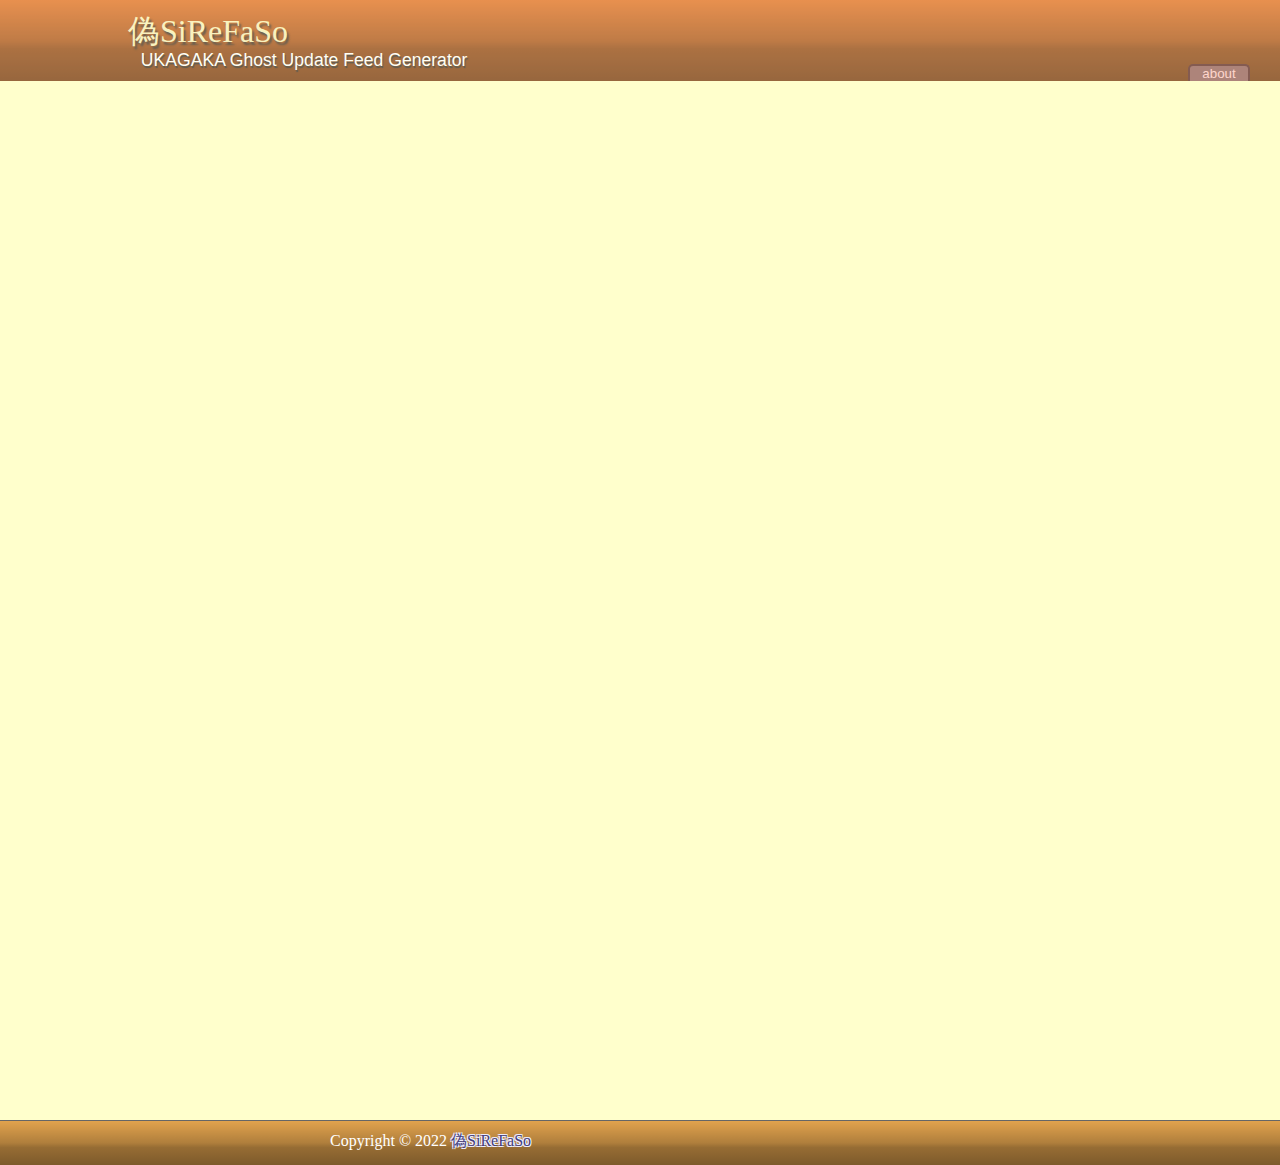
==== index.html @ bbfde401 "rss2" ====
<!DOCTYPE html>
<html lang="ja">
<head>
<meta charset="utf-8" />
<meta name="viewport" content="width=device-width" />
<title>偽SiReFaSo</title>
<link rel="stylesheet" href="./media/css/common.css" media="screen and (min-width: 481px)" />
<link rel="stylesheet" href="./media/css/smartphone.css" media="only screen and (max-width: 480px)" />
<link rel="help" href="./about.html" />
<link rel="alternate" type="application/rss+xml" href="./rss2.xml" />
<script src="./update.php" defer="defer"></script>
</head>
<body>
	<header id="header">
		<div id="title-area">
			<h1 id="title"><a href="./">偽SiReFaSo</a></h1>
			<h2 id="subtitle">UKAGAKA Ghost Update Feed Generator</h2>
		</div>
		<section id="menu-area">
			<h2>navigation</h2>
			<nav class="category">
				<h3>categories</h3>
				<ul>
					<li class="about"><a href="./about.html">about</a></li>
				</ul>
			</nav>
		</section>
	</header>
	<section id="content" class="hfeed">
		<h2 class="entries-caption">entries</h2>
	</section>
	<footer id="footer">
		<p id="copyright"><small>Copyright &#169; 2022 <a href="./">偽SiReFaSo</a></small></p>
	</footer>
</body>
</html>
---- media/css/common.css ----
@charset "utf-8";

/**
 * reset css
 * @see http://www.hamashun.me/archives/682353.html
 */
html, body, div, h1, h2, h3, p, ul, li, dl, dt, dd, form, label, span, a, img, script, small,
section, article, footer, header, nav, time {
	margin: 0;
	padding: 0;
	font-size: 100%;
}
section, article, footer, header, nav {
	display: block;
}
li {
	list-style-type: none;
}
a img {
	border: none;
}
img {
	vertical-align: bottom;
}
/**
 * main css
 */
body {
	color: #333;
	background-color: #ffc;
	background-image: url("../img/bg.gif");
	background-attachment: fixed;
}
body, input {
	font-family:"ヒラギノ角ゴ Pro W3","Hiragino Kaku Gothic Pro","メイリオ",Meiryo,"ＭＳ Ｐゴシック","MS PGothic",sans-serif;
}
#header {
	position: fixed;
	top: 0px;
	left: 0px;
	width: 100%;
	padding: 10px 0 0 10%;
	background-color: #FC8235;
	background-image: linear-gradient(to bottom, rgba(0,0,0,0.1), rgba(0,0,0,0.3) 50%, rgba(0,0,0,0.4) 60%, rgba(0,0,0,0.5));
	opacity: 0.8;
}
#header #title {
	font-size: 200%;
	font-weight: normal;
	font-family: Impact,Chicago,"Comic Sans MS","平成明朝","ＭＳ Ｐ明朝",serif;
	text-shadow: 2px 3px 2px #333;
}
#header #title a {
	color: #ffc;
	opacity: 0.9;
	text-decoration: none;
}
#header #title a:hover {
	opacity: 1;
	text-shadow: 2px 3px 2px #639;
}
#header #title-area > #subtitle {
	position: absolute;
	left: 10%;
	bottom: 10px;
}
#header #subtitle {
	color: #fff;
	font-size: 110%;
	font-weight: normal;
	font-family: Arial,Helvetica,sans-serif;
	text-shadow: 1px 2px 1px #333;
}
#header #menu-area {
	float: right;
	margin-right: 10%;
	padding-right: 30px;
}
#header #menu-area h2, #header #menu-area h3 {
	display: none;
}
#header #menu-area li {
	float: left;
}
#header #menu-area .category {
	margin-top: 10px;
}
#header #menu-area .category li {
	width: 54px;
	text-align: center;
	margin-left: 1px;
	padding: 0 2px;
	background-color: #966;
	border: 2px solid #633;
	border-bottom-style: none;
	border-top-left-radius: 5px;
	border-top-right-radius: 5px;
}
#header #menu-area .category li.selected {
	background-color: #fff;
	border-color: #c66;
}
#header #menu-area .category li a {
	font-size: smaller;
	display: block;
	color: #fcc;
	text-decoration: none;
}
#header #menu-area .category li.selected a {
	color: #633;
}
#header #menu-area .category li a:hover {
	text-decoration: underline;
}
:root *> #header #menu-area .category li:hover {
	position: relative;
	top: -2px;
	margin-bottom: -2px;
}
:root *> #header #menu-area .category li:hover a {
	padding-bottom: 2px;
}
#header #menu-area .apps {
	position: absolute;
	top: 10px;
	right: 0px;
	margin-right: 50%;
}
#header #menu-area .apps img {
	transition: all 0.2s ease-in-out;
}
#header #menu-area .apps img:hover {
	transform: rotate(10deg) scale(1.1);
}
#header #menu-area .apps li a {
	text-decoration: none;
	color: #fff;
	float: left;
	width: 48px;
}
#header #menu-area .apps li a:after {
	background-color: #333;
	opacity: 0.7;
	width: 200px;
	margin-left: -76px;
	padding: 0 3px;
	border-radius: 5px;
	text-align: center;
	display: none;
}
#header #menu-area .apps li a:hover:after {
	display: block;
}
#header #menu-area .apps .plugin a:after {
	content: "Get SSP plugin!";
}
#header #menu-area .apps .twitter a:after {
	content: "Follow me on Twitter!";
}
#header #search-area {
	clear: left;
	position: absolute;
	top: 20px;
	right: 20px;
	margin-right: 10%;
}
#header #search-area dl {
	float: left;
	padding-right: 2px;
}
#header #search-area dt {
	float: left;
	clear: left;
}
#header #search-area dt.query {
	display: none;
}
#header #search-area .actions {
	width: 60px;
	height: 16px;
	display: inline-block;
	border-style: solid;
	border-width: 1px 1px 12px;
	border-color: #303030 #404040 #303030 #404040;
	position: relative;
	background-color: #606060;
	border-radius: 2px;
}
#header #search-area .actions input {
	border: 1px solid #A0A0A0;
	color: #E0E0E0;
	background-color:transparent;
	margin: 0;
	padding: 0;
	width: 100%;
	height: 27px;
	font-size: 16px;
	line-height: 1em;
	text-align: center;
	position: absolute;
	top: 0;
	left: 0;
	border-radius: 2px;
	opacity: 0.7;
	text-shadow: 0 1px #000;
	box-shadow: 0 0 3px #202020;
}
#header #search-area .actions input:hover {
	opacity: 0.9;
}
#header #search-area .actions input:active {
	margin-top: 1px;
}
* html #content {
	margin-top: 0;
	padding-top: 0;
}
*+html #content {
	padding-top: 90px;
}
#content {
	margin-top: 60px;
	padding: 30px;
	min-height: 1000px;
	height: auto !important;
	height: 1000px;
}
#content .entries-caption {
	display: none;
}
#content .hentry {
	width: 50%;
	margin: 15px auto;
	padding: 10px;
	border-radius: 10px;
	box-shadow: 4px 3px 3px #888;
	border-style: solid;
	border-width: thin;
	border-color: #eee #aaa #aaa #eee;
	background-repeat: repeat-x;
	background-color: #eee;
	background-image: linear-gradient(to bottom, rgba(0,0,0,0.05), rgba(0,0,0,0.05) 60%, rgba(0,0,0,0.1) 60%, rgba(0,0,0,0.1));
	transition: background-color 0.1s linear;
}
#content #about dt {
	display: none;
}
#content .hentry:before {
	font-style: italic;
	font-family: "Times New Roman",Times,Courier,Garamond,serif;
	text-indent: 0.5em;
	display: block;
	border-width: 1px;
	border-style: solid;
	border-color: #eee #999 #999 #eee;
	color: #333;
	opacity: 0.8;
	width: 70px;
	height: 20px;
	box-shadow: 3px 1px 1px #888;
	position: absolute;
	margin: 0px auto auto -80px;
	z-index: -1;
}
#content .ghost:before {
	content: "ghost";
	background-color: #ccc;
}
#content .shell:before {
	content: "shell";
	background-color: #fbb;
}
#content .balloon:before {
	content: "balloon";
	background-color: #dda;
}
#content .headline:before {
	content: "headline";
	background-color: #bfb;
}
#content .plugin:before {
	content: "plugin";
	background-color: #bbf;
}
#content .shiori:before {
	content: "shiori";
	background-color: #ffc;
}
#content .saori:before {
	content: "saori";
	background-color: #add;
}
#content .spec:before {
	content: "spec";
	background-color: #cff;
}
#content .hentry:hover {
	border-color: #fff #999 #999 #fff;
	background-color: #fff;
}
#content .hentry:after {
	font-size: small;
	font-family: "Times New Roman",Times,Courier,Garamond,serif;
	font-style: italic;
	color: #fff;
	text-shadow: 1px 1px 1px #888;
	display: block;
	float: right;
	margin-top: -1em;
}
#content .days-over-0 {
	border-color: #FFFFFF #ED9BED #ED9BED #FFFFFF;
	background-color: #F1B5F1;
}
#content .days-over-0:after {
	content: "today";
}
#content .days-over-1 {
	border-color: #FFFFFF #F1B5B5 #F1B5B5 #FFFFFF;
	background-color: #F6CFCF;
}
#content .days-over-1:after {
	content: "within 7 days";
}
#content .days-over-7 {
	border-color: #FFFFFF #EDDC9B #EDDC9B #FFFFFF;
	background-color: #F1E5B5;
}
#content .days-over-7:after {
	content: "within 30 days";
}
#content .days-over-30 {
	border-color: #FFFFFF #9BDB70 #9BDB70 #FFFFFF;
	background-color: #BDE7A1;
}
#content .days-over-30:after {
	content: "within 365 days";
}
#content .days-over-365 {
	border-color: #FFFFFF #8888E1 #8888E1 #FFFFFF;
	background-color: #B9B9ED;
}
#content .days-over-365:after {
	content: "long ago";
}
#content .hentry .entry-title {
	font-size: large;
	text-shadow: 1px 1px 1px #ccc;
	float: left;
}
#content .new .entry-title:after {
	content: "new!";
	color: #f33;
	font-weight: normal;
	padding-left: 5px;
	font-size: smaller;
	font-style: italic;
	color: #f33;
	text-shadow: -1px -1px #fcc, -1px 1px #fcc, 1px -1px #fcc, 1px 1px #fcc;
}
#content .hentry a:link,
#paging a:link,
#footer a:link {
	color: #443e7e;
}
#content .hentry a:visited,
#paging a:visited,
#footer a:visited {
	color: #865d8c;
}
#content .hentry a:hover,
#paging a:hover,
#footer a:hover {
	color: #a05a5a;
}
#content .hentry a:active,
#paging a:active,
#footer a:active {
	color: #c6c066;
}
#content .hentry .permalink {
	float: right;
}
#content .hentry .permalink img {
	display: block;
}
#content .hentry dl {
	clear: both;
}
#content .hentry dt,
#content .hentry dd time {
	float: left;
}
#content .hentry dt.created,
#content .hentry dd.created time,
#content .hentry dt.updated,
#content .hentry dd.updated time,
#content .hentry .author {
	font-size: smaller;
}
#content .hentry dt.created,
#content .hentry dt.updated,
#content .hentry dt.author {
	margin-left: 20px;
	padding-right: 0.5em;
}
#content .hentry dt.created:after,
#content .hentry dt.updated:after,
#content .hentry dt.author:after {
	content: " :";
}
#content .hentry dd.author {
	white-space: nowrap;
}
#content .hentry .created {
	display:none;
}
#content .hentry dt.sakura,
#content .hentry dt.kero {
	display: none;
}
#content .hentry .preview img {
	position: fixed;
	bottom: 0px;
	z-index: -1;
}
#content .hentry .sakura .preview img {
	right: 20px;
	text-align: right;
}
#content .hentry .kero .preview img {
	left: 20px;
	text-align: left;
}
#content .hentry .preview {
	display: none;
}
#content > .hentry .preview {
	display: block;
	visibility: hidden;
}
#content .hentry:hover .preview {
	visibility: visible;
}
#content .hentry .preview img {
	opacity: 0.3;
	transform: scaleX(0.95);
	transition: all 0.1s ease-in-out;
}
#content .hentry:hover .preview img {
	opacity: 1;
	transform: scaleX(1);
}
#content .hentry .preview .caption {
	display: block;
	position: fixed;
	bottom: 10px;
	width: 200px;
	line-height: 200%;
	text-align: center;
	color: #333;
	background-color: #ddd;
	border: 1px solid #eee;
	opacity: 0.8;
	border-radius: 5px;
	font-size: smaller;
	white-space: nowrap;
}
#content .hentry .sakura .preview .caption {
	right: 20px;
}
#content .hentry .kero .preview .caption {
	left: 20px;
}
#paging {
	width: 50%;
	margin: 0px auto 60px;
}
#paging h3 {
	display: none;
}
#paging ul {
	float: right;
}
#paging li {
	float: left;
}
#paging a {
	display: block;
	margin-left: 10px;
	padding: 0px 5px;
	border: 1px solid #333;
	background-color: #eee;
}
#paging a:hover {
	background-color: #ccc;
}
#paging .previous a:before {
	content: "« ";
}
#paging .next a:after {
	content: " »";
}
#footer {
	clear: both;
	color: #fff;
	background-color: #FBB556;
	border-top: 1px solid #666;
	text-align: center;
	font-family: "Times New Roman",Times,Courier,Garamond,serif;
	background-image: linear-gradient(to bottom, rgba(0,0,0,0.1), rgba(0,0,0,0.3) 50%, rgba(0,0,0,0.4) 60%, rgba(0,0,0,0.5));
	min-height: 44px;
	height: auto !important;
	height: 44px;
	padding-left: 25%;
}
#footer:after {
	content: "\0020";
	display: block;
	height: 0px;
	visibility: hidden;
	clear: both;
}
#footer #logo {
	float: right;
	margin-top: 2px;
	margin-right: 10px;
}
#footer #banner {
	float: right;
	margin-top: 2px;
	margin-right: 10px;
}
#footer #copyright,
#footer .powered-by {
	float: left;
	padding: 10px;
}
#footer a {
	text-decoration: none;
	text-shadow: -1px -1px #eef, -1px 1px #eef, 1px -1px #eef, 1px 1px #eef;
}
---- media/css/smartphone.css ----
@charset "utf-8";

/**
 * reset css
 * @see http://www.hamashun.me/archives/682353.html
 */
html, body, div, h1, h2, h3, p, ul, li, dl, dt, dd, form, label, span, a, img, script, small,
section, article, footer, header, nav, time {
	margin: 0;
	padding: 0;
	font-size: 100%;
}
section, article, footer, header, nav {
	display: block;
}
li {
	list-style-type: none;
}
a img {
	border: none;
}
img {
	vertical-align: bottom;
}
/**
 * main css
 */
#sukuri_boot {
	display: none;
}
body {
	color: #333;
	background-color: #ffc;
	background-image: url("../img/bg.gif");
	background-attachment: fixed;
}
body, input {
	font-family:"ヒラギノ角ゴ Pro W3","Hiragino Kaku Gothic Pro","メイリオ",Meiryo,"ＭＳ Ｐゴシック","MS PGothic",sans-serif;
}
#header {
	position: fixed;
	top: 0px;
	left: 0px;
	width: 100%;
	background-color: #FC8235;
	background-image: linear-gradient(to bottom, rgba(0,0,0,0.1), rgba(0,0,0,0.3) 50%, rgba(0,0,0,0.4) 60%, rgba(0,0,0,0.5));
	opacity: 0.8;
}
#header #title {
	font-size: 200%;
	font-weight: normal;
	font-family: Impact,Chicago,"Comic Sans MS","平成明朝","ＭＳ Ｐ明朝",serif;
	text-shadow: 2px 3px 2px #333;
	margin-left: 10px;
}
#header #title a {
	color: #ffc;
	text-decoration: none;
}
#header #subtitle {
	color: #fff;
	font-size: 50%;
	font-weight: normal;
	font-family: Arial,Helvetica,sans-serif;
	text-shadow: 1px 2px 1px #333;
	margin:0 0 25px 10px;
}
#header #menu-area h2, #header #menu-area h3 {
	display: none;
}
#header #menu-area li {
	float: left;
}
#header #menu-area .category {
	position: absolute;
	bottom: 0px;
	right: 3px;
}
#header #menu-area .category li {
	width: 54px;
	text-align: center;
	margin-left: 1px;
	padding: 0 2px;
	background-color: #966;
	border: 2px solid #633;
	border-bottom-style: none;
	border-top-left-radius: 5px;
	border-top-right-radius: 5px;
}
#header #menu-area .category li.selected {
	background-color: #fff;
	border-color: #c66;
}
#header #menu-area .category li a {
	font-size: smaller;
	display: block;
	color: #fcc;
	text-decoration: none;
}
#header #menu-area .category li.selected a {
	color: #633;
}
#header #menu-area .apps {
	position: absolute;
	top: 35px;
	right: 5px;
}
#header #menu-area .apps li a {
	background-repeat: no-repeat;
	padding-left: 18px;
	display: block;
	height: 16px;
	text-decoration: none;
	color: #fff;
	margin-right: 5px;
	font-size: 60%;
}
#header #menu-area .apps .plugin a {
	background-image: url("/htdocs/img/mini_ssp.png");
}
#header #menu-area .apps .twitter a {
	background-image: url("/htdocs/img/mini_twitter.png");
}
#header #menu-area .apps .plugin a:after {
	content: "plugin";
}
#header #menu-area .apps .twitter a:after {
	content: "twitter";
}
#header #menu-area .apps img {
	display: none;
}
#header #search-area {
	position: absolute;
	top: 5px;
	right: 5px;
}
#header #search-area dl {
	float: left;
	padding-right: 2px;
}
#header #search-area dt {
	float: left;
	clear: left;
}
#header #search-area dt.query {
	display: none;
}
#header #search-area #query {
	width: 100px;
	height: 24px;
	margin-top: 2px;
}
#header #search-area .actions {
	margin-top: 2px;
	width: 40px;
	height: 11px;
	display: inline-block;
	border-style: solid;
	border-width: 1px 1px 12px;
	border-color: #303030 #404040 #303030 #404040;
	position: relative;
	background-color: #606060;
	border-radius: 2px;
}
#header #search-area .actions input {
	border: 1px solid #A0A0A0;
	color: #E0E0E0;
	background-color:transparent;
	margin: 0;
	padding: 0;
	width: 100%;
	height: 22px;
	font-size: 12px;
	line-height: 1em;
	text-align: center;
	position: absolute;
	top: 0;
	left: 0;
	border-radius: 2px;
	opacity: 0.9;
	text-shadow: 0 1px #000;
	box-shadow: 0 0 3px #202020;
}
#content {
	margin-top: 70px;
	padding: 5px;
	min-height: 280px;
}
#content .entries-caption {
	display: none;
}
#content .hentry {
	margin: 5px auto;
	padding: 5px;
	border-radius: 10px;
	box-shadow: 4px 3px 3px #888;
	border-style: solid;
	border-width: thin;
	border-color: #eee #aaa #aaa #eee;
	background-repeat: repeat-x;
	background-color: #eee;
	background-image: linear-gradient(to bottom, rgba(0,0,0,0.05), rgba(0,0,0,0.05) 60%, rgba(0,0,0,0.1) 60%, rgba(0,0,0,0.1));
	overflow: auto;
}
#content #about dt {
	display: none;
}
#content .hentry:after {
	font-size: x-small;
	font-family: "Times New Roman",Times,Courier,Garamond,serif;
	font-style: italic;
	color: #fff;
	text-shadow: 1px 1px 1px #888;
	display: block;
	float: right;
	margin-top: -1em;
}
#content .days-over-0 {
	border-color: #FFFFFF #ED9BED #ED9BED #FFFFFF;
	background-color: #F1B5F1;
}
#content .days-over-0:after {
	content: "today";
}
#content .days-over-1 {
	border-color: #FFFFFF #F1B5B5 #F1B5B5 #FFFFFF;
	background-color: #F6CFCF;
}
#content .days-over-1:after {
	content: "within 7 days";
}
#content .days-over-7 {
	border-color: #FFFFFF #EDDC9B #EDDC9B #FFFFFF;
	background-color: #F1E5B5;
}
#content .days-over-7:after {
	content: "within 30 days";
}
#content .days-over-30 {
	border-color: #FFFFFF #9BDB70 #9BDB70 #FFFFFF;
	background-color: #BDE7A1;
}
#content .days-over-30:after {
	content: "within 365 days";
}
#content .days-over-365 {
	border-color: #FFFFFF #8888E1 #8888E1 #FFFFFF;
	background-color: #B9B9ED;
}
#content .days-over-365:after {
	content: "long ago";
}
#content .hentry .entry-title {
	font-size: large;
	text-shadow: 1px 1px 1px #ccc;
	float: left;
}
#content .new .entry-title:after {
	content: "new!";
	color: #f33;
	font-weight: normal;
	padding-left: 5px;
	font-size: smaller;
	font-style: italic;
	color: #f33;
	text-shadow: -1px -1px #fcc, -1px 1px #fcc, 1px -1px #fcc, 1px 1px #fcc;
}
#content .hentry a:link,
#paging a:link {
	color: #443e7e;
}
#content .hentry a:visited,
#paging a:visited {
	color: #865d8c;
}
#content .hentry a:active,
#paging a:active {
	color: #c6c066;
}
#content .hentry .permalink {
	float: right;
}
#content .hentry .permalink img {
	display: block;
}
#content .hentry dl {
	clear: both;
	padding-bottom: 1em;
	font-size: 70%;
}
#content .hentry dt {
	float: left;
	display: none;
}
#content .hentry dd {
	float: left;
}
#content .hentry dt.created,
#content .hentry dd.created time,
#content .hentry dt.updated,
#content .hentry dd.updated time,
#content .hentry .author {
	font-size: smaller;
}
#content .hentry dt.created,
#content .hentry dt.updated,
#content .hentry dt.author {
	padding-right: 0.5em;
}
#content .hentry dd.created,
#content .hentry dd.updated,
#content .hentry dd.author {
	margin-left: 10px;
}
#content .hentry dd.author {
	white-space: nowrap;
}
#content .hentry .created {
	display:none;
}
#content .hentry dt.sakura,
#content .hentry dt.kero {
	display: none;
}
#content .hentry .preview img {
	position: fixed;
	bottom: 0px;
	z-index: -1;
	width: auto;
	max-width: 40%;
	height: auto;
	max-height: 60%;
}
#content .hentry .sakura .preview img {
	right: 20px;
	text-align: right;
	height: auto;
}
#content .hentry .kero .preview img {
	left: 20px;
	text-align: left;
	height: auto;
}
#content .hentry:not(:only-of-type) .sakura,
#content .hentry:not(:only-of-type) .kero {
	display: none;
}
#content .hentry .preview .caption {
	position: fixed;
	bottom: 10px;
	min-width: 100px;
	max-width: 200px;
	width: 40%;
	line-height: 200%;
	text-align: center;
	color: #333;
	background-color: #ddd;
	border: 1px solid #eee;
	opacity: 0.8;
	border-radius: 5px;
	font-size: smaller;
	white-space: nowrap;
}
#content .hentry .sakura .preview .caption {
	right: 20px;
}
#content .hentry .kero .preview .caption {
	left: 20px;
}
#paging {
	margin: 0px 5px 40px;
}
#paging h3 {
	display: none;
}
#paging ul {
	float: right;
}
#paging li {
	float: left;
}
#paging a {
	display: block;
	margin-left: 10px;
	padding: 0px 5px;
	border: 1px solid #333;
	background-color: #eee;
}
#paging .previous a:before {
	content: "« ";
}
#paging .next a:after {
	content: " »";
}
#footer {
	clear: both;
	color: #fff;
	background-color: #FBB556;
	border-top: 1px solid #666;
	padding: 10px;
	text-align: center;
	font-family: "Times New Roman",Times,Courier,Garamond,serif;
	font-size: 80%;
	background-image: linear-gradient(to bottom, rgba(0,0,0,0.1), rgba(0,0,0,0.3) 50%, rgba(0,0,0,0.4) 60%, rgba(0,0,0,0.5));
}
#logo,
#banner {
	display: none;
}
#footer a {
	text-decoration: none;
}
#footer .powered-by {
	display: none;
}
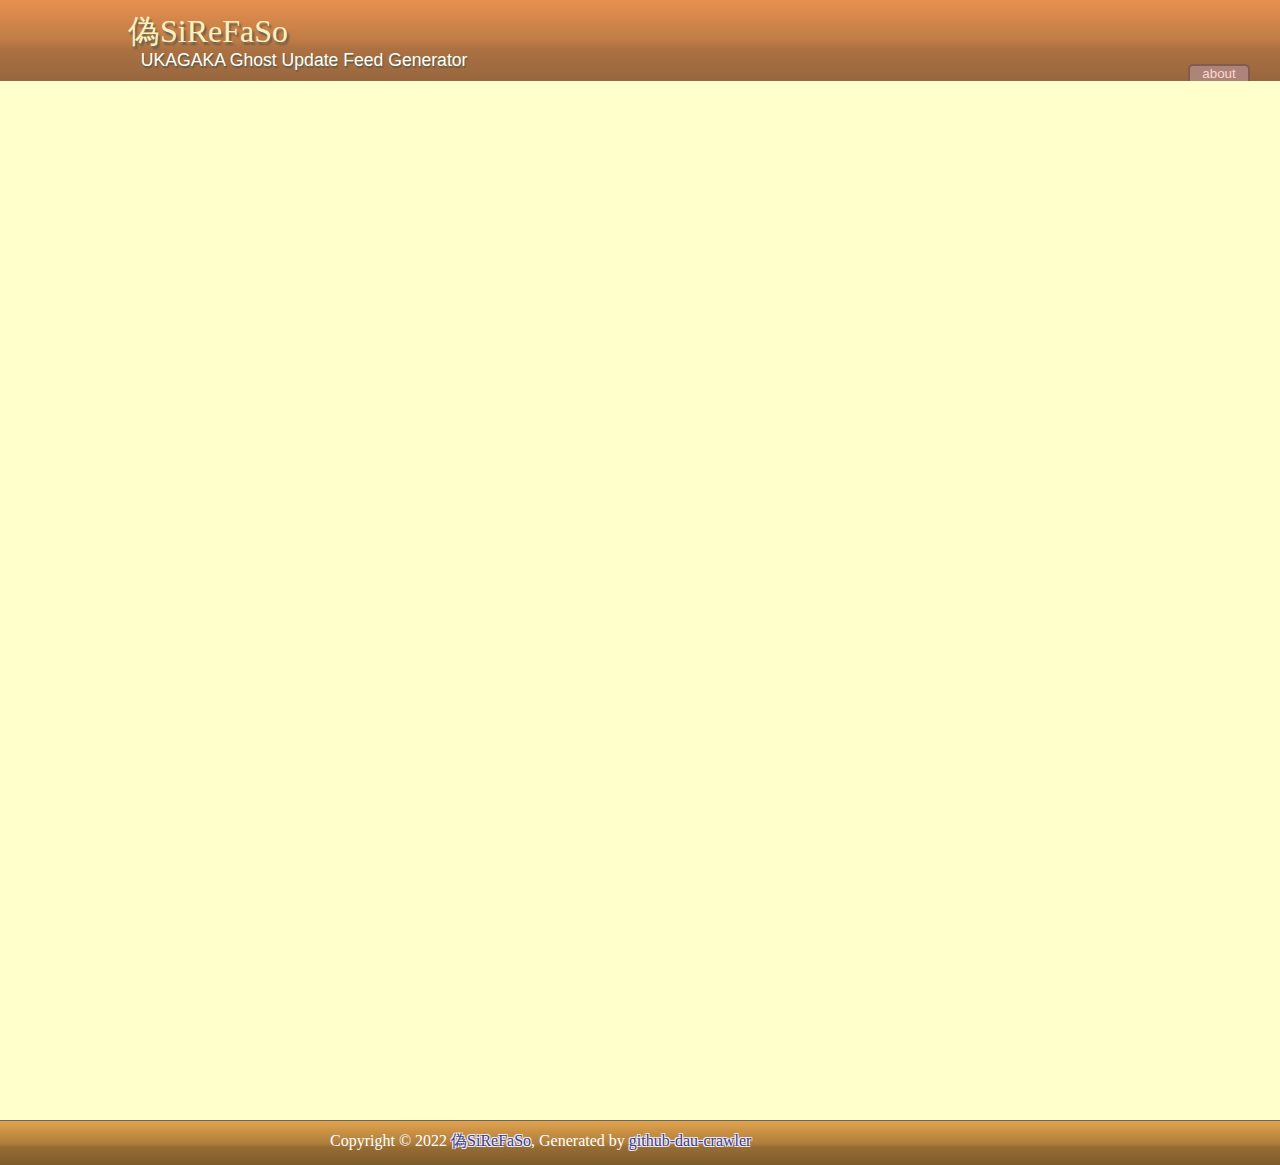
==== commit 72682c34: "support over 30 repositories" ====
--- a/index.html
+++ b/index.html
@@ -30,7 +30,7 @@
 		<h2 class="entries-caption">entries</h2>
 	</section>
 	<footer id="footer">
-		<p id="copyright"><small>Copyright &#169; 2022 <a href="./">偽SiReFaSo</a></small></p>
+		<p id="copyright"><small>Copyright &#169; 2022 <a href="./">偽SiReFaSo</a></small>, Generated by <a href="https://github.com/nikolat/github-dau-crawler">github-dau-crawler</a></p>
 	</footer>
 </body>
 </html>
--- a/media/css/common.css
+++ b/media/css/common.css
@@ -282,6 +282,10 @@
 	content: "plugin";
 	background-color: #bbf;
 }
+#content .supplement:before {
+	content: "supplement";
+	background-color: #fcf;
+}
 #content .shiori:before {
 	content: "shiori";
 	background-color: #ffc;
@@ -289,6 +293,10 @@
 #content .saori:before {
 	content: "saori";
 	background-color: #add;
+}
+#content .tool:before {
+	content: "tool";
+	background-color: #dad;
 }
 #content .spec:before {
 	content: "spec";
